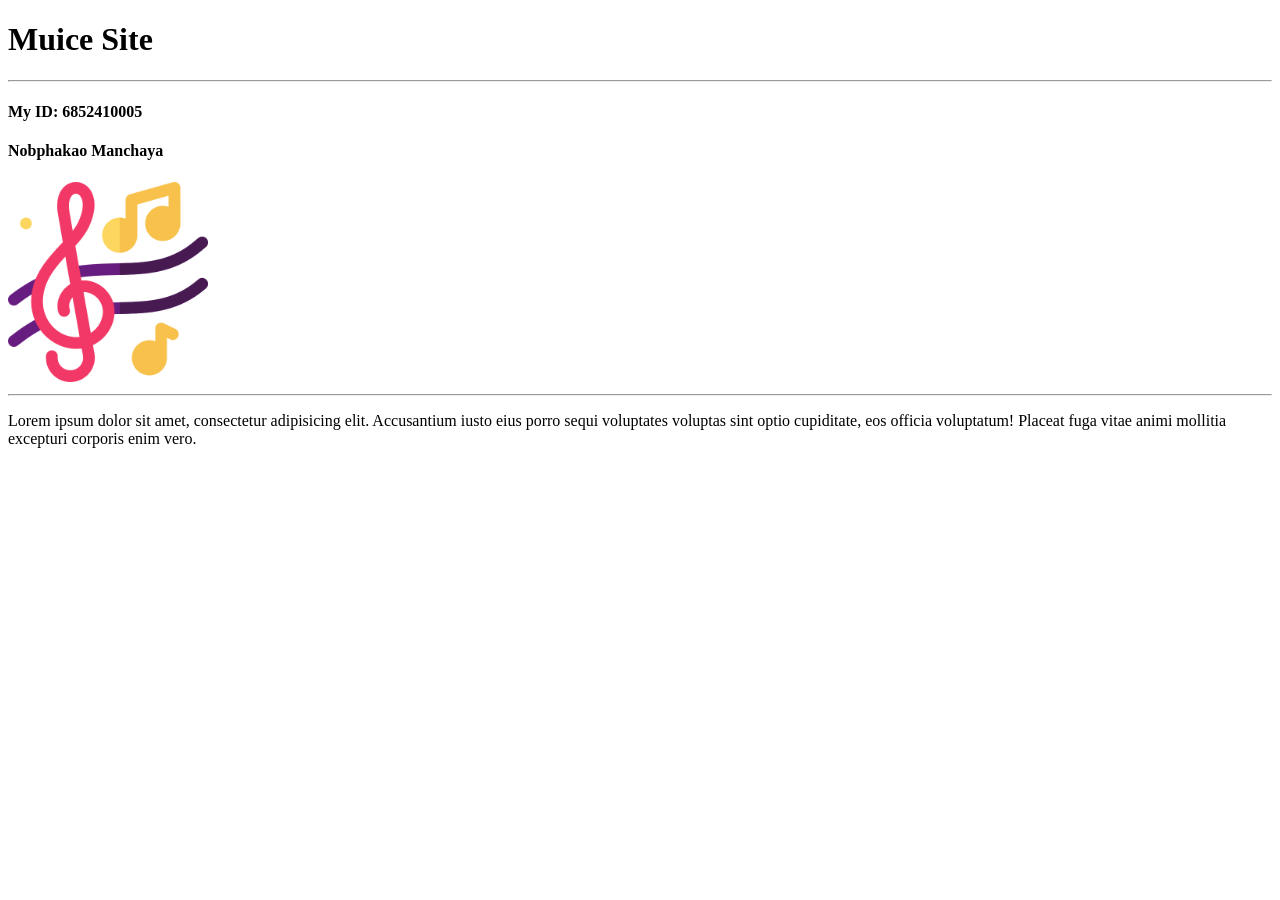
==== index.html @ 475a4d50 "wab title" ====
<!DOCTYPE html>
<html lang="en">
<head>
    <meta charset="UTF-8">
    <meta name="viewport" content="width=device-width, initial-scale=1.0">
    <title>Muice site</title>
    <link rel="shortcut icon" type="image/x-icon" href="./images/itunes.png">
</head>
<body>
<h1>Muice Site</h1>
<hr>
<h4>My ID: 6852410005</h4>
<h4>Nobphakao Manchaya</h4>
<img src="./images/music.png" alt="iTunes Icon" width="200" height="200">
<hr>
<p>Lorem ipsum dolor sit amet, consectetur adipisicing elit. Accusantium iusto 
    eius porro sequi voluptates voluptas sint optio cupiditate, eos officia voluptatum! 
    Placeat fuga vitae animi mollitia excepturi corporis enim vero.
</p>
</body>
</html>
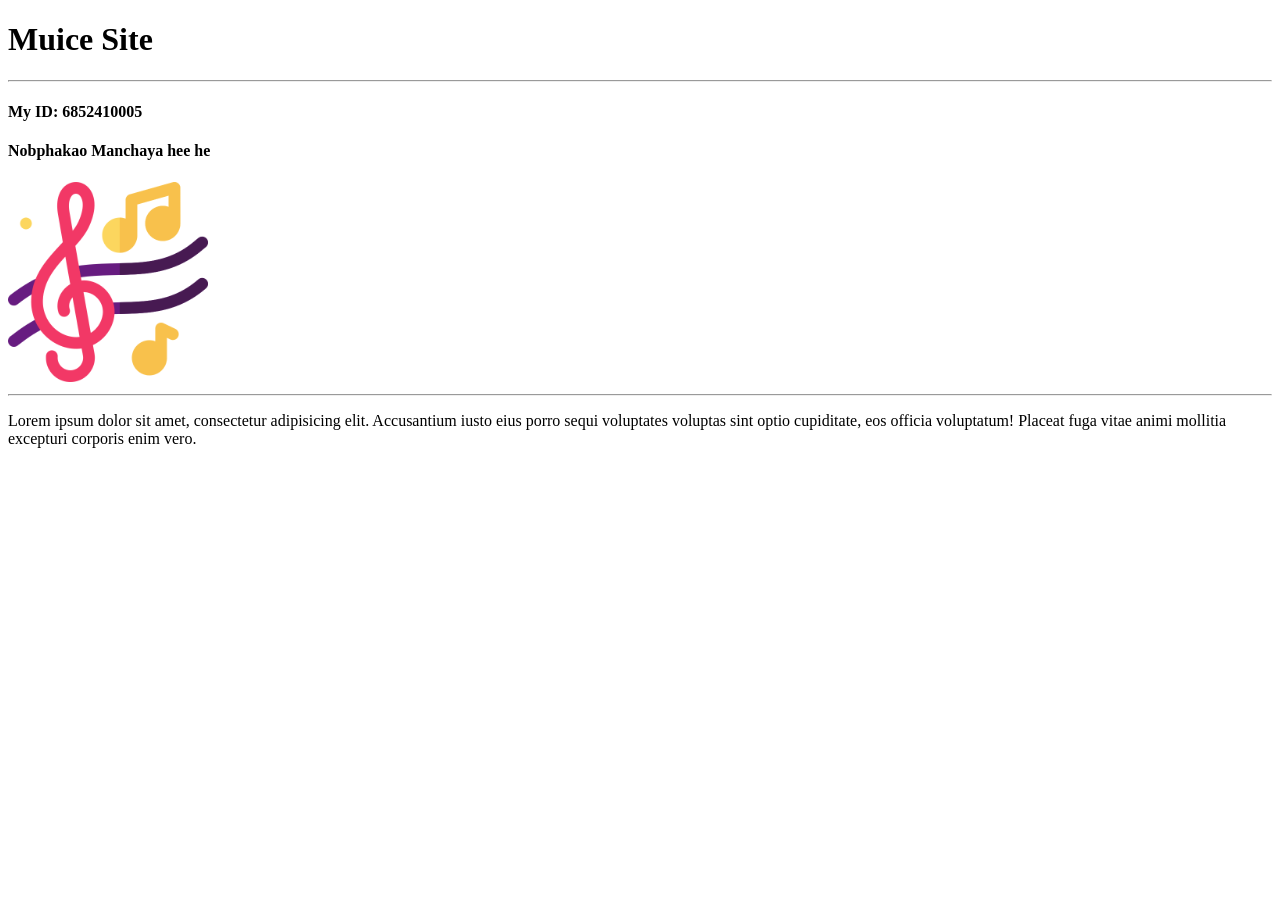
==== commit c286d7fa: "Web title02" ====
--- a/index.html
+++ b/index.html
@@ -10,7 +10,7 @@
 <h1>Muice Site</h1>
 <hr>
 <h4>My ID: 6852410005</h4>
-<h4>Nobphakao Manchaya</h4>
+<h4>Nobphakao Manchaya hee he</h4>
 <img src="./images/music.png" alt="iTunes Icon" width="200" height="200">
 <hr>
 <p>Lorem ipsum dolor sit amet, consectetur adipisicing elit. Accusantium iusto 
